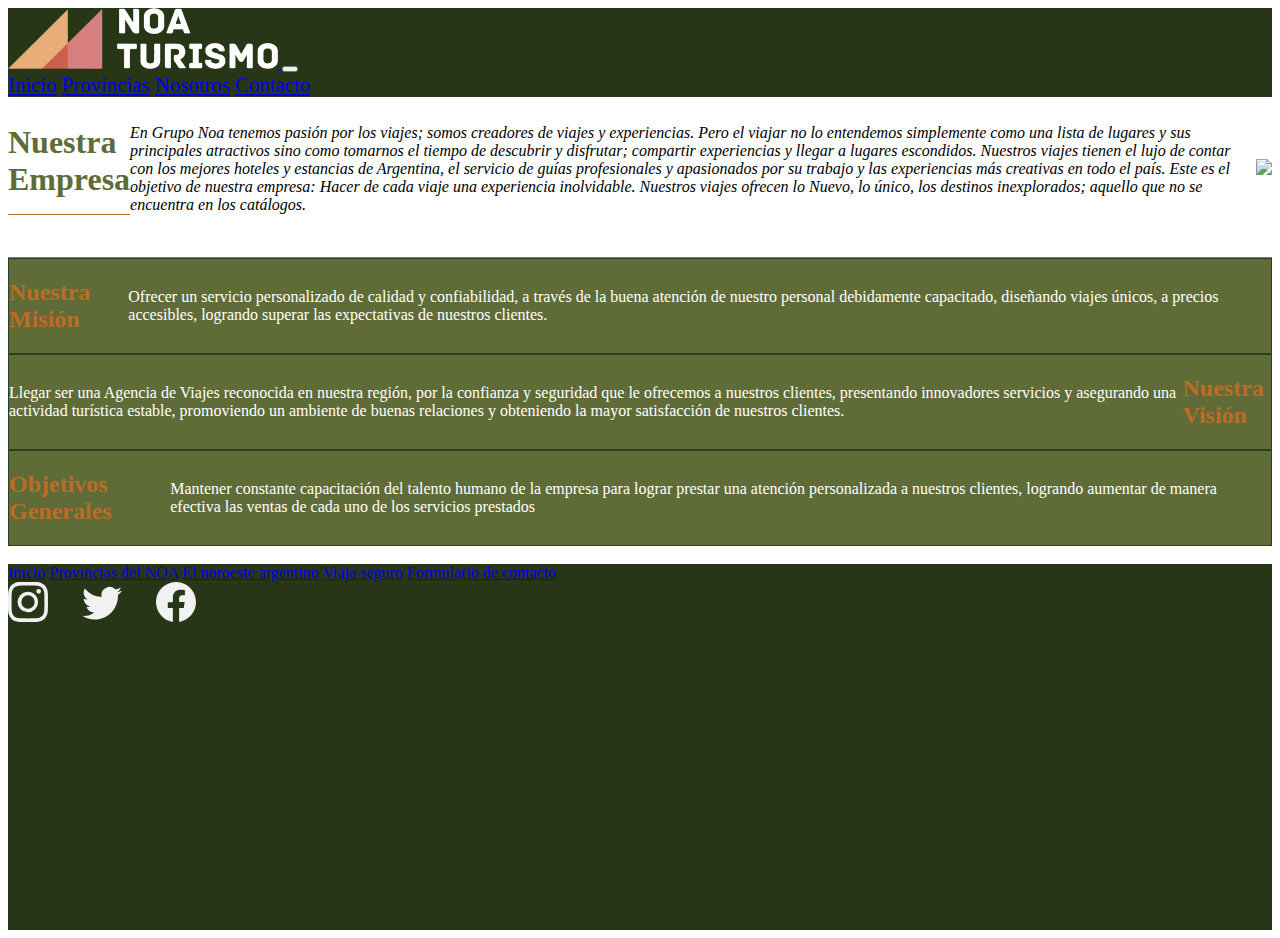
==== nosotros.html @ 94ca5f02 "primer commit para netlify" ====
<!DOCTYPE html>
<html lang="en">

<head>
    <meta charset="UTF-8">
    <meta http-equiv="X-UA-Compatible" content="IE=edge">
    <meta name="viewport" content="width=device-width, initial-scale=1.0">
    <link href="https://cdn.jsdelivr.net/npm/bootstrap@5.1.3/dist/css/bootstrap.min.css" rel="stylesheet"
        integrity="sha384-1BmE4kWBq78iYhFldvKuhfTAU6auU8tT94WrHftjDbrCEXSU1oBoqyl2QvZ6jIW3" crossorigin="anonymous">
    <link rel="stylesheet" href="./css/nosotros.css">
    <link rel="shortcut icon" href="./img/LogoDefinitivoblanco.png" type="image/x-icon">
    <title>Turismo NOA</title>
</head>
<body>
    <header class="sticky-top top-0">
        <nav class="navbar px-4 navbar-dark navbar-expand-sm">
            <a class="navbar-brand" href="#">
                <img class="tamaño-mobile" src="./img/LogoDefinitivoblanco.png" alt="logo NOA turismo" width="280">
            </a>
            <button class="navbar-toggler navbar-toggler-right" type="button" data-bs-toggle="collapse" data-bs-target="#navbarTogglerDemo01" aria-controls="navbarTogglerDemo01" aria-expanded="false" aria-label="Toggle navigation">
                <span class="navbar-toggler-icon"></span>
            </button>
            <div class="collapse justify-content-end navbar-collapse" id="navbarTogglerDemo01">
                <div class="navbar-nav text-t">
                    <a class="nav-link" aria-current="page" href="index.html">Inicio</a>
                    <a class="nav-link" href="index.html#provincias">Provincias</a>
                    <a class="nav-link active" href="nosotros.html">Nosotros</a>
                    <a class="nav-link" href="index.html#contacto">Contacto</a>
                </div>
            </div>
        </nav>
    </header>
    <main>
        <section class="container text-center mx-auto my-4 ">
            <div class="row directionNosotros">
                <div class="nosotros col-12">
                    <h2 class="textEmpresa mb-4">Nuestra Empresa</h2>
                </div>
                <article class="nosotrostext col-md-6">
                    <p class="textNosotros">En Grupo Noa tenemos pasión por los viajes; somos creadores de viajes y
                        experiencias. Pero el viajar no lo entendemos simplemente como una lista de lugares y sus
                        principales atractivos sino como tomarnos el tiempo de descubrir y disfrutar; compartir
                        experiencias y llegar a lugares escondidos. Nuestros viajes tienen el lujo de contar con los
                        mejores hoteles y estancias de Argentina, el servicio de guías profesionales y apasionados por
                        su trabajo y las experiencias más creativas en todo el país. Este es el objetivo de nuestra
                        empresa: Hacer de cada viaje una experiencia inolvidable. Nuestros viajes ofrecen lo Nuevo, lo
                        único, los destinos inexplorados; aquello que no se encuentra en los catálogos.</p>
                </article>
                <div class="nosotrosImg col-md-6">
                    <img src="https://picsum.photos/seed/picsum/300">
                </div>
            </div>
        </section>
        <section class="container nuestra p-2">
            <section class="container py-3 borderStyle">
                <div class="row direction text-center">
                    <div class="mision col-md-6">
                        <h2 class="colorStyle textTitle">Nuestra Misión</h2>
                    </div>
                    <div class="imgmision col-md-6">
                        <p class="textNuestra">Ofrecer un servicio personalizado de calidad y confiabilidad, a través de
                            la buena atención de nuestro personal debidamente capacitado, diseñando viajes únicos, a
                            precios accesibles, logrando superar las expectativas de nuestros clientes.</p>
                    </div>
                </div>
            </section>
            <section class="container  borderStyle p-2">
                <div class="row direction text-center">
                    <div class="imgVision direction1  col-md-6">
                        <p class="textNuestra">Llegar ser una Agencia de Viajes reconocida en nuestra región, por la
                            confianza y seguridad que le ofrecemos a nuestros clientes, presentando innovadores
                            servicios y asegurando una actividad turística estable, promoviendo un ambiente de buenas
                            relaciones y obteniendo la mayor satisfacción de nuestros clientes.</p>
                    </div>
                    <div class="vision  direction2 col-md-6">
                        <h2 class="colorStyle textTitle">Nuestra Visión</h2>
                    </div>
                </div>
            </section>
            <section class="container p-2 borderStyle">
                <div class="row direction text-center">
                    <div class="valores col-md-6">
                        <h2 class="colorStyle textTitle">Objetivos Generales</h2>
                    </div>
                    <div class="imgValores col-md-6">
                        <p class="textNuestra">Mantener constante capacitación del talento humano de la empresa para
                            lograr prestar una atención personalizada a nuestros clientes, logrando aumentar de manera
                            efectiva las ventas de cada uno de los servicios prestados</p>
                    </div>
                </div>
                </div>
            </section>
        </section>
        <br>
    </main>
    <footer class="pie">
        <section class="row gx-0 justify-content-around">
            <article class="col-sm-12 col-md-5 col-xl-5">
                <div class="d-flex flex-column d-flex justify-content-start m-5 ps-5">
                    <a href="./index.html" class="link-light">Inicio</a>
                    <a href="index.html#provincias" class="link-light">Provincias del NOA</a>
                    <a href="index.html#NOA" class="link-light">El noroeste argentino</a>
                    <a href="index.html#viaja-seguro" class="link-light">Viaja seguro</a>
                    <a href="index.html#contacto" class="link-light">Formulario de contacto</a>
                </div>
                <div class="d-flex flex-column m-5 ps-5">
                    <div class="d-flex mt-5">
                        <a href="https://www.instagram.com"><img class="tamano-icon-footer" src="./icon/instagram.svg" alt="logo instagram"></a>
                        <a href="https://www.twitter.com"><img class="tamano-icon-footer" src="./icon/twitter.svg" alt="logo twitter"></a>
                        <a href="https://www.facebook.com"><img class="tamano-icon-footer" src="./icon/facebook.svg" alt="logo facebook"></a>
                    </div>
                </div>
            </article>
            <article class="d-none d-md-inline col-sm-12 col-md-5 col-xl-5">
                <iframe class="mt-5 mb-5" src="https://www.google.com/maps/embed?pb=!1m18!1m12!1m3!1d3560.1022202999156!2d-65.20939048495666!3d-26.83670088316041!2m3!1f0!2f0!3f0!3m2!1i1024!2i768!4f13.1!3m3!1m2!1s0x94225d3ad7f30f1d%3A0xf8606cd659b8e3e4!2sRollingCode%20School!5e0!3m2!1ses-419!2sar!4v1640306257422!5m2!1ses-419!2sar" width="100%" height="300" style="border:0;" allowfullscreen="" loading="lazy"></iframe>
            </article>
        </section>
    </footer>
    <script src="https://cdn.jsdelivr.net/npm/bootstrap@5.1.3/dist/js/bootstrap.bundle.min.js" integrity="sha384-ka7Sk0Gln4gmtz2MlQnikT1wXgYsOg+OMhuP+IlRH9sENBO0LRn5q+8nbTov4+1p" crossorigin="anonymous"></script>
</body>
</html>
---- css/nosotros.css ----
.navbar{
    background-color: #283618;
}
  
.text-t{
    font-size: 1.3rem;
}
  
.tamaño-mobile{
    width: 30vh;
}

.directionNosotros{
    display: flex;
    justify-content: center;
    align-items: center;
    border-bottom: 1px solid #bc6c25;
    padding-bottom: 1rem;
}

.textEmpresa{
    font-size: 2rem;
    font-weight: bold;
    color: #606c38;
    border-bottom: 1px solid #bc6c25;
    padding-bottom: 1rem;
}

.textNosotros{
    font-style: italic;
}

.nuestra{
    background-color: #606c38;
}

.textTitle{
    font-weight: bold;
}

.textNuestra{
    color: white;
}

.colorStyle{
    color: #bc6c25;
}

.borderStyle{
    border: 1px solid rgb(40, 65, 40);
}

.direction{
    display: flex;
    justify-content: center;
    align-items: center;
}

.state{
    margin: 0;
}
  
.pie{ 
    background-color: #283618;
}
  
.tamano-icon-footer{
    width: 40px;
    margin-right: 30px;
    fill: #f1f1f1;
}
  
.link-light:hover{
    color: black;
}

@media(max-width: 375px){
.tamaño-mobile{
    width: 30vh;
}

.direction{
    display: grid;
    grid-template-columns: 1fr;
    grid-template-rows: auto 1fr;
}

.direction1{
    grid-row: 2 / 3;
}

.direction2{
    grid-row: 1 / 2;
}

.pie{
    text-align: center;
}
}

@media  (min-width: 376px) and (max-width: 768px){

.tamaño-mobile{
    width: 20vh;
}

.direction{
    display: grid;
    grid-template-columns: 1fr;
    grid-template-rows: auto 1fr;
}

.direction1{
    grid-row: 2 / 3;
}

.direction2{
    grid-row: 1 / 2;
}
}
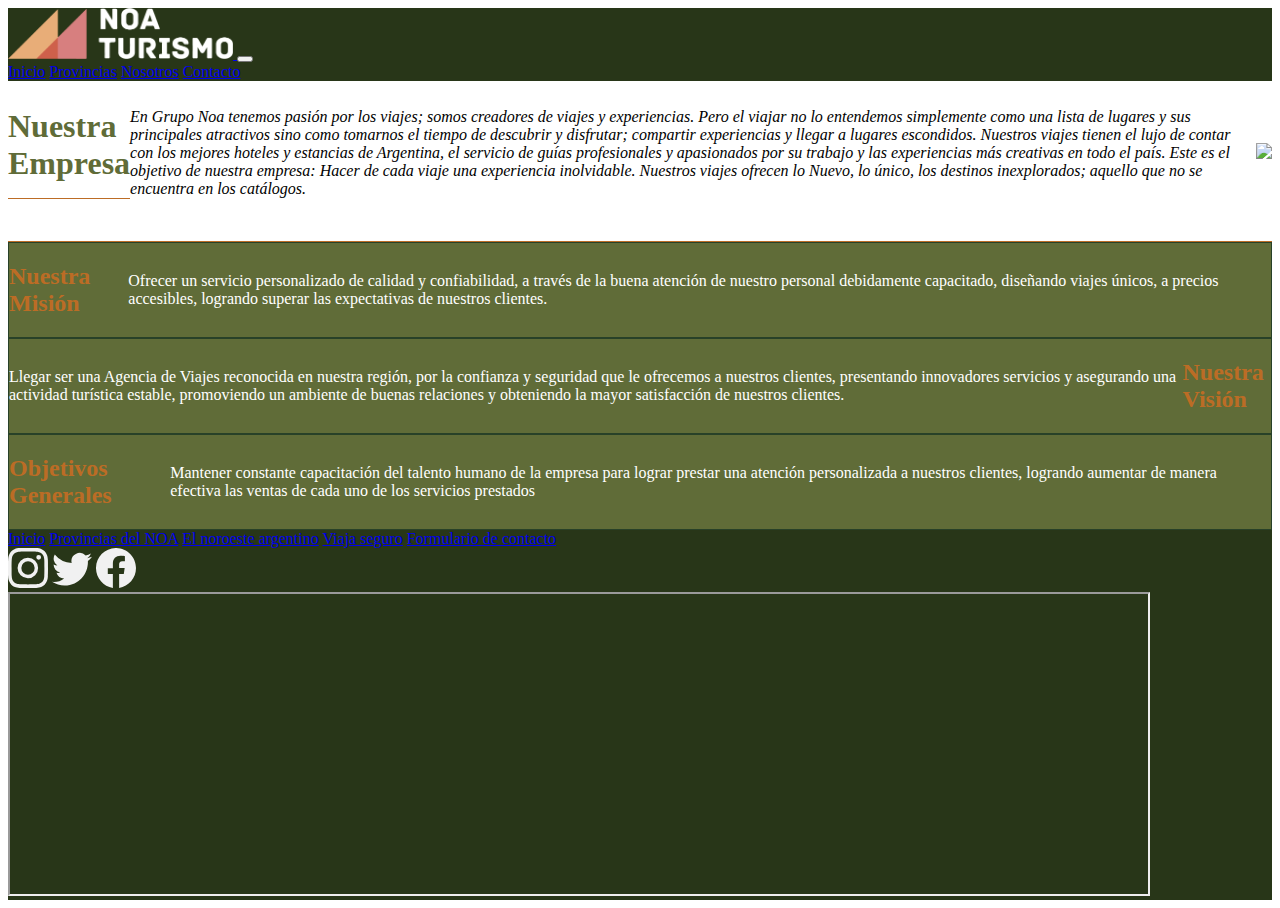
==== commit 32f338d1: "Cambios varios practica de bootstrap" ====
--- a/nosotros.html
+++ b/nosotros.html
@@ -13,7 +13,7 @@
 </head>
 <body>
     <header class="sticky-top top-0">
-        <nav class="navbar px-4 navbar-dark navbar-expand-sm">
+        <nav class="navbar px-3 px-md-5 py-2 navbar-dark navbar-expand-sm">
             <a class="navbar-brand" href="#">
                 <img class="tamaño-mobile" src="./img/LogoDefinitivoblanco.png" alt="logo NOA turismo" width="280">
             </a>
@@ -31,7 +31,7 @@
         </nav>
     </header>
     <main>
-        <section class="container text-center mx-auto my-4 ">
+        <section class="container text-center mx-auto py-4">
             <div class="row directionNosotros">
                 <div class="nosotros col-12">
                     <h2 class="textEmpresa mb-4">Nuestra Empresa</h2>
@@ -51,7 +51,7 @@
                 </div>
             </div>
         </section>
-        <section class="container nuestra p-2">
+        <section class="nuestra py-4">
             <section class="container py-3 borderStyle">
                 <div class="row direction text-center">
                     <div class="mision col-md-6">
@@ -64,7 +64,7 @@
                     </div>
                 </div>
             </section>
-            <section class="container  borderStyle p-2">
+            <section class="container  borderStyle py-3">
                 <div class="row direction text-center">
                     <div class="imgVision direction1  col-md-6">
                         <p class="textNuestra">Llegar ser una Agencia de Viajes reconocida en nuestra región, por la
@@ -77,7 +77,7 @@
                     </div>
                 </div>
             </section>
-            <section class="container p-2 borderStyle">
+            <section class="container py-3 borderStyle">
                 <div class="row direction text-center">
                     <div class="valores col-md-6">
                         <h2 class="colorStyle textTitle">Objetivos Generales</h2>
@@ -91,28 +91,30 @@
                 </div>
             </section>
         </section>
-        <br>
     </main>
     <footer class="pie">
-        <section class="row gx-0 justify-content-around">
-            <article class="col-sm-12 col-md-5 col-xl-5">
-                <div class="d-flex flex-column d-flex justify-content-start m-5 ps-5">
+        <section class="d-flex justify-content-evenly align-items-center p-3 p-md-5">
+            <article class="w-50  ps-md-5">
+                <div class="d-flex flex-column align-items-center align-items-md-start">
                     <a href="./index.html" class="link-light">Inicio</a>
-                    <a href="index.html#provincias" class="link-light">Provincias del NOA</a>
-                    <a href="index.html#NOA" class="link-light">El noroeste argentino</a>
-                    <a href="index.html#viaja-seguro" class="link-light">Viaja seguro</a>
-                    <a href="index.html#contacto" class="link-light">Formulario de contacto</a>
+                    <a href="#provincias" class="link-light">Provincias del NOA</a>
+                    <a href="#NOA" class="link-light">El noroeste argentino</a>
+                    <a href="#viaja-seguro" class="link-light">Viaja seguro</a>
+                    <a href="#contacto" class="link-light">Formulario de contacto</a>
                 </div>
-                <div class="d-flex flex-column m-5 ps-5">
-                    <div class="d-flex mt-5">
-                        <a href="https://www.instagram.com"><img class="tamano-icon-footer" src="./icon/instagram.svg" alt="logo instagram"></a>
-                        <a href="https://www.twitter.com"><img class="tamano-icon-footer" src="./icon/twitter.svg" alt="logo twitter"></a>
-                        <a href="https://www.facebook.com"><img class="tamano-icon-footer" src="./icon/facebook.svg" alt="logo facebook"></a>
-                    </div>
+                <div class="d-flex justify-content-center justify-content-md-start mt-5">
+                    <a href="https://www.instagram.com"><img class="tamano-icon-footer mx-2" src="./icon/instagram.svg"
+                        alt="logo instagram"></a>
+                    <a href="https://www.twitter.com"><img class="tamano-icon-footer mx-2" src="./icon/twitter.svg"
+                        alt="logo twitter"></a>
+                    <a href="https://www.facebook.com"><img class="tamano-icon-footer mx-2" src="./icon/facebook.svg"
+                        alt="logo facebook"></a>
                 </div>
             </article>
-            <article class="d-none d-md-inline col-sm-12 col-md-5 col-xl-5">
-                <iframe class="mt-5 mb-5" src="https://www.google.com/maps/embed?pb=!1m18!1m12!1m3!1d3560.1022202999156!2d-65.20939048495666!3d-26.83670088316041!2m3!1f0!2f0!3f0!3m2!1i1024!2i768!4f13.1!3m3!1m2!1s0x94225d3ad7f30f1d%3A0xf8606cd659b8e3e4!2sRollingCode%20School!5e0!3m2!1ses-419!2sar!4v1640306257422!5m2!1ses-419!2sar" width="100%" height="300" style="border:0;" allowfullscreen="" loading="lazy"></iframe>
+            <article class="d-none d-md-inline w-50">
+                <iframe class="iframe-footer"
+                src="https://www.google.com/maps/embed?pb=!1m18!1m12!1m3!1d3560.1022202999156!2d-65.20939048495666!3d-26.83670088316041!2m3!1f0!2f0!3f0!3m2!1i1024!2i768!4f13.1!3m3!1m2!1s0x94225d3ad7f30f1d%3A0xf8606cd659b8e3e4!2sRollingCode%20School!5e0!3m2!1ses-419!2sar!4v1640306257422!5m2!1ses-419!2sar"
+                width="90%" height="300"  allowfullscreen="" loading="lazy"></iframe>
             </article>
         </section>
     </footer>
--- a/css/nosotros.css
+++ b/css/nosotros.css
@@ -3,11 +3,11 @@
 }
   
 .text-t{
-    font-size: 1.3rem;
+    font-size: 1rem;
 }
   
 .tamaño-mobile{
-    width: 30vh;
+    width: 25vh;
 }
 
 .directionNosotros{
@@ -66,7 +66,6 @@
   
 .tamano-icon-footer{
     width: 40px;
-    margin-right: 30px;
     fill: #f1f1f1;
 }
   
@@ -76,7 +75,7 @@
 
 @media(max-width: 375px){
 .tamaño-mobile{
-    width: 30vh;
+    width: 20vh;
 }
 
 .direction{
